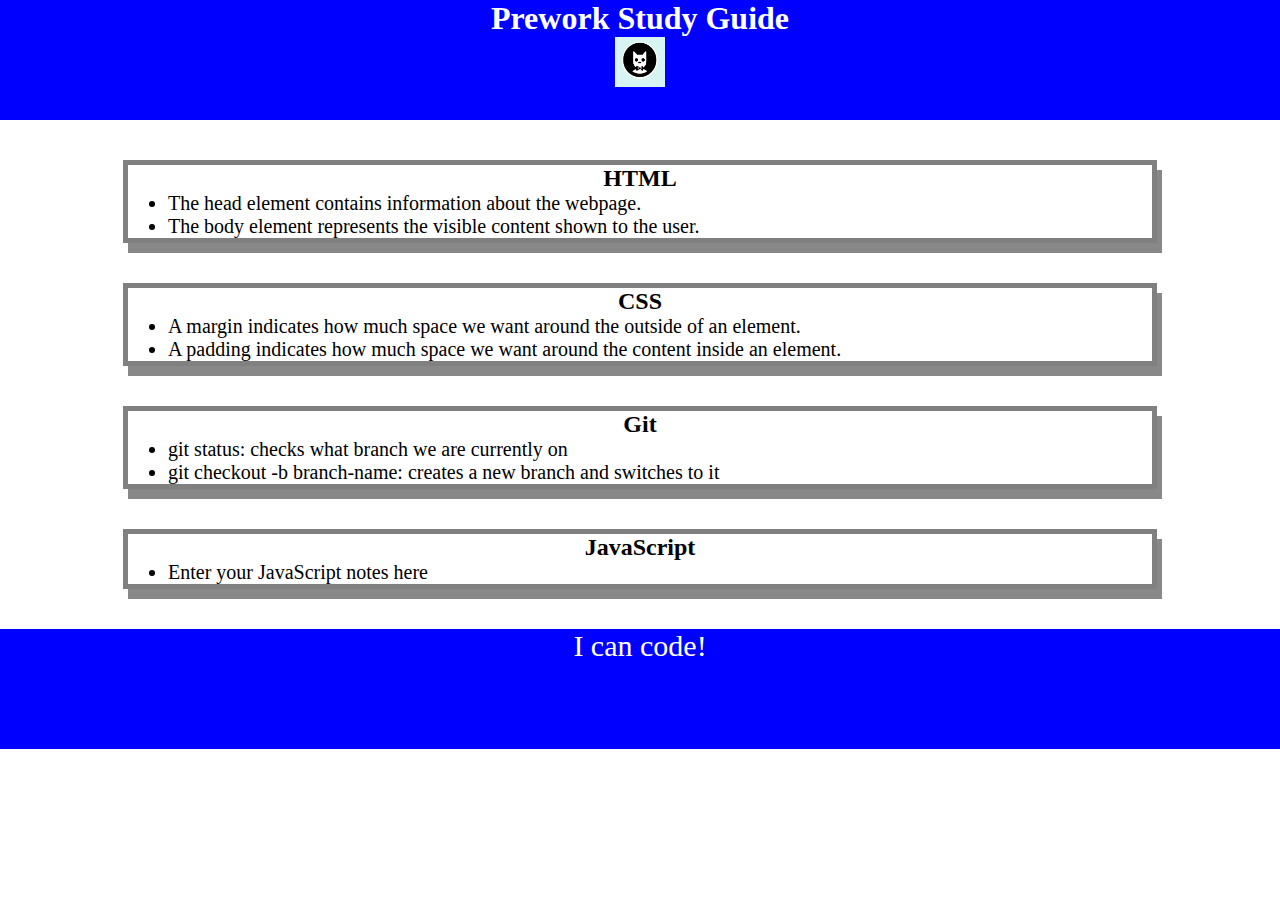
==== index.html @ 6e1350f5 "added CSS to project" ====
<!DOCTYPE html>
<html lang="en">
  <head>
    <meta charset="UTF-8" />
    <meta http-equiv="X-UA-Compatible" content="IE=edge" />
    <meta name="viewport" content="width=device-width, initial-scale=1.0" />
    <link rel="stylesheet" href="./assets/style.css">
    <title>Prework Study Guide</title>
  </head>
  <body>
    <header id="header">
      <h1>Prework Study Guide</h1>
      <img src="./assets/bowtie-cat.png" alt="Profile image of cat wearing a bow tie." />
    </header>
    <main>
      <section class="card" id="html-section">
        <h2>HTML</h2>
        <ul>
          <li>The head element contains information about the webpage.</li>
          <li>The body element represents the visible content shown to the user.</li>
        </ul>
      </section>
   
      <section class="card" id="css-section">
        <h2>CSS</h2>
     <ul>
      <li>A margin indicates how much space we want around the outside of an element.</li>
      <li>A padding indicates how much space we want around the content inside an element.</li>
     </ul>
      </section>
   
      <section class="card" id="git-section">
        <h2>Git</h2>
     <ul>
      <li>git status: checks what branch we are currently on</li>
      <li>git checkout -b branch-name: creates a new branch and switches to it</li>
     </ul>
      </section>
   
      <section class="card" id="javascript-section">
        <h2>JavaScript</h2>
     <ul>
       <li>Enter your JavaScript notes here</li>
     </ul>
      </section>
    </main>

    <footer>
      <p>I can code!</p>
    </footer>
  </body>
</html>
---- assets/style.css ----
* {
    margin: 0;
    padding: 0;
}


header,
footer {
    width: 100%;
    height: 120px;
    background-color: blue;
    color: white;
}


h1,
h2 {
    text-align: center;
}


img {
    display: block;
    height: 50px;
    width: 50px;
    margin-left: auto;
    margin-right: auto;
}


ul {
    padding-left: 40px;
    font-size: 20px;
}


p {
    text-align: center;
    font-size: 30px;
  }


  .card {
    width: 80%;
    margin: 40px auto;
    border: 5px solid gray;
    box-shadow: 5px 10px #888888;
  }
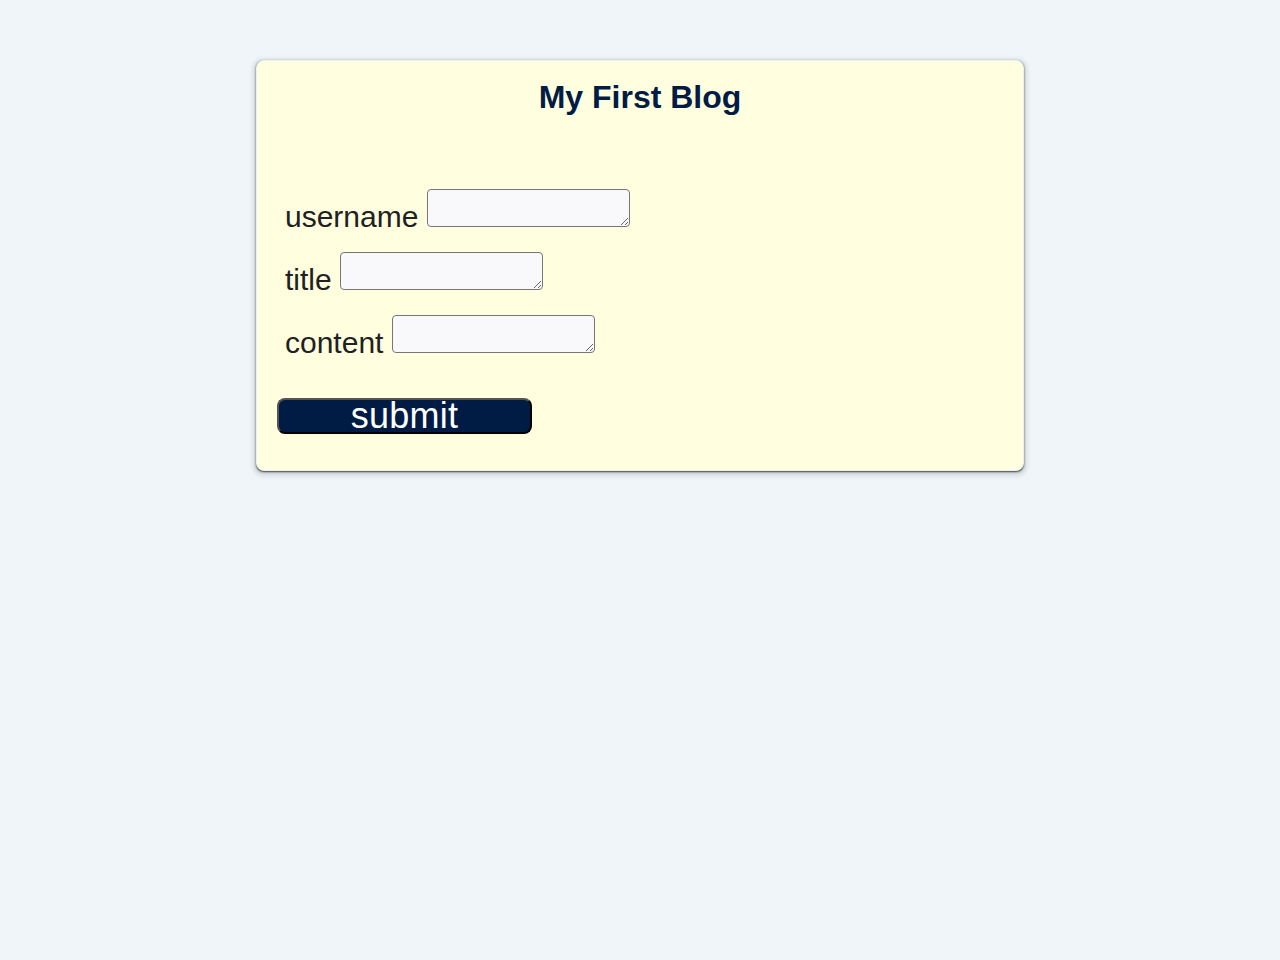
==== commit 944dc856: "Update index.html" ====
--- a/index.html
+++ b/index.html
@@ -2,51 +2,51 @@
 <html lang="en">
   <head>
     <meta charset="UTF-8" />
-    <meta http-equiv="X-UA-Compatible" content="IE=edge" />
     <meta name="viewport" content="width=device-width, initial-scale=1.0" />
-    <link rel="stylesheet" href="./assets/style.css">
-    <title>Prework Study Guide</title>
+    <meta http-equiv="X-UA-Compatible" content="ie=edge" />
+    <title>My First Blog</title>
+
+    <link rel="stylesheet" href="./assets/css/styles.css" />
+    <link rel="stylesheet" href="./assets/css/form.css" />
+
+    <script defer src="./assets/js/logic.js" type="text/javascript"></script>
+    <script defer src="./assets/js/form.js" type="text/javascript"></script>
   </head>
-  <body>
-    <header id="header">
-      <h1>Prework Study Guide</h1>
-      <img src="./assets/bowtie-cat.png" alt="Profile image of cat wearing a bow tie." />
-    </header>
-    <main>
-      <section class="card" id="html-section">
-        <h2>HTML</h2>
+<body>
+  <!-- TODO: Create landing page elements to match the mock-up provided. At the very least, include the following elements. -->
+
+  <!-- A form element that contains the following: -->
+
+    <!-- An input element whose label and id are `username` -->
+
+    <!-- An input element whose label and id are `title` -->
+
+    <!-- A textarea element whose label and id are `content` -->
+
+    <!-- A p element whose id is `error` -->
+    <div class="card">
+      <h2>My First Blog</h2>
+      <form>
         <ul>
-          <li>The head element contains information about the webpage.</li>
-          <li>The body element represents the visible content shown to the user.</li>
+          <li>
+            <label for="username">username</label>
+            <textarea id="username" name="username"></textarea>
+          </li>
+          <li>
+            <label for="title">title</label>
+            <textarea id="title" name="title"></textarea>
+          </li>
+          <li>
+            <label for="content">content</label>
+            <textarea id="content" name="content"></textarea>
+          </li>
         </ul>
-      </section>
-   
-      <section class="card" id="css-section">
-        <h2>CSS</h2>
-     <ul>
-      <li>A margin indicates how much space we want around the outside of an element.</li>
-      <li>A padding indicates how much space we want around the content inside an element.</li>
-     </ul>
-      </section>
-   
-      <section class="card" id="git-section">
-        <h2>Git</h2>
-     <ul>
-      <li>git status: checks what branch we are currently on</li>
-      <li>git checkout -b branch-name: creates a new branch and switches to it</li>
-     </ul>
-      </section>
-   
-      <section class="card" id="javascript-section">
-        <h2>JavaScript</h2>
-     <ul>
-       <li>Enter your JavaScript notes here</li>
-     </ul>
-      </section>
-    </main>
+        <button id="submit">submit</button>
+      </form>
+      <h3 class="message"></h3>
+    </div>
+    <script src="./assets/js/script.js"></script>
 
-    <footer>
-      <p>I can code!</p>
-    </footer>
-  </body>
+    
+</body>
 </html>
--- a/assets/css/styles.css
+++ b/assets/css/styles.css
@@ -0,0 +1,131 @@
+/*
+  Resets
+*/
+*,
+*:before,
+*:after {
+  margin: 0;
+  padding: 0;
+  box-sizing: border-box;
+}
+
+html {
+  height: 100%;
+}
+
+body {
+  min-height: 100%;
+  line-height: 1;
+  font-family: sans-serif;
+}
+
+​h1,
+h2,
+h3,
+h4,
+h5,
+h6 {
+  font-size: 100%;
+}
+
+​input,
+select,
+option,
+optgroup,
+textarea,
+button,
+pre,
+code {
+  font-size: 100%;
+  font-family: inherit;
+}
+
+​ol,
+ul {
+  list-style: none;
+}
+
+/*
+  General Styles
+*/
+/*
+  Universal
+*/
+:root {
+  --light: #fff;
+  --light-accent: #f9f9fb;
+  --dark: #000;
+  --dark-accent: #222;
+  --dark-accent-action: #111;
+  --action: #563d7c;
+  --action-accent: #8570a5;
+  --disabled: #aaa;
+  --error: #ff0022;
+  --circle-color: #ffb100;
+}
+
+* {
+  transition: background-color ease-in .5s;
+}
+
+/*
+  Tags
+*/
+header {
+  display: flex;
+  flex-flow: row wrap;
+  justify-content: space-between;
+}
+
+header,
+footer {
+  padding: 2rem;
+}
+
+main {
+  height: calc(100vh - 6rem);
+  display: flex;
+  justify-content: center;
+  align-items: stretch;
+  border-top: double 1rem;
+}
+
+/*
+  Classes
+*/
+.dark header,
+.dark footer {
+  background-color: var(--dark);
+  color: var(--light);
+}
+
+
+.dark main {
+  background-color: var(--dark-accent);
+  color: var(--light);
+  border-top: solid .5rem var(--disabled);
+}
+
+.light header,
+.light footer {
+  background-color: var(--light);
+  color: var(--dark);
+}
+
+.light main {
+  background-color: var(--light-accent);
+  color: var(--dark);
+}
+
+/*
+  IDs
+*/
+#toggle {
+  font-size: 1.52em;
+  margin: 0;
+  padding: 0;
+  background: transparent;
+  border: none;
+  cursor: pointer;
+  text-shadow: 0px 0px .5rem var(--light-accent);
+}
--- a/assets/css/form.css
+++ b/assets/css/form.css
@@ -0,0 +1,177 @@
+/*
+  Form Styles
+*/
+
+/*
+  Tags
+*/
+aside {
+  background: linear-gradient(
+    var(--light-accent), 
+    var(--circle-color), 
+    var(--dark-accent)
+  );
+  clip-path: circle(20rem at center);
+  display: flex;
+  justify-content: right;
+  align-items: center;
+}
+
+aside, 
+section {
+  flex: 1 1 50%;
+}
+
+aside > h2 {
+  font-size: 4rem;
+  color: white;
+  text-shadow: 1px 1px 1px var(--dark-accent);
+}
+
+form {
+  display: flex;
+  flex-flow: column wrap;
+  position: relative;
+}
+
+form > *:not(label) {
+  margin: 1rem 0;
+  padding: 0.5rem;
+}
+
+h2 {
+  text-align: center;
+  font-size: 2rem;
+  margin-bottom: 2rem;
+}
+
+input[type=submit] {
+  padding: 1rem;
+  cursor: pointer;
+  font-weight: bold;
+  font-size: 1rem;
+  background-color: var(--dark);
+  color: var(--light);
+}
+
+input[type=submit]:active {
+  box-shadow: 1px 1px 1px 1px rgba(0, 0, 0, .5);
+  background-color: var(--dark-accent);
+}
+
+input[type=submit]:hover {
+  border-style: inset;
+  background-color: var(--dark-accent-action);
+}
+
+input,
+textarea {
+  border-radius: 4px;
+  border-width: 1px;
+  font-size: 1rem;
+  background-color: var(--light-accent);
+}
+
+section {
+  padding: 2rem;
+  display: flex;
+  align-items: stretch;
+  flex-flow: column wrap;
+  justify-content: center;
+  border-left: double 1rem;
+}
+
+/*
+  Classes
+*/
+.dark section {
+  border-left: solid .5rem var(--disabled);
+}
+
+/*
+  IDs
+*/
+#error {
+  color: var(--error);
+  opacity: .75;
+  position: absolute;
+  bottom: -2rem;
+}
+*,
+*::before,
+*::after {
+  box-sizing: border-box;
+}
+
+body {
+  font-size: 30px;
+  font-family: "Roboto", sans-serif;
+  background-color: #eff5f8;
+  color: #001b44;
+}
+
+h2,
+h3 {
+  text-align: center;
+}
+
+li {
+  list-style: none;
+  margin-top: 20px;
+  display: block;
+}
+
+button {
+  background-color: #001b44;
+  border-radius: 8px;
+  color: #fff;
+  cursor: pointer;
+  font-size: 1.2em;
+  letter-spacing: 0.21px;
+  line-height: 16px;
+  max-width: 255px;
+  padding: 20px 52px;
+  text-align: center;
+  transition-duration: 0.15s;
+  transition-property: background-color;
+  transition-timing-function: linear;
+  margin: 0.6em auto;
+  display: block;
+}
+
+label {
+  color: #212121;
+}
+
+select {
+  font-size: 30px;
+  width: 100%;
+  margin-top: 10px;
+  background-color: whitesmoke;
+}
+
+.card {
+  background-color:	#FFFFE0;
+  border: 1px solid #eceff1;
+  border-radius: 8px;
+  box-shadow: rgba(60, 64, 67, 2) 0 1px 2px 0,
+    rgba(60, 64, 67, 0.15) 0 2px 4px 3px;
+  margin: 60px auto;
+  padding: 20px;
+  width: 60vw;
+  display: block;
+}
+
+.card::after {
+  content: "";
+  display: block;
+  clear: both;
+}
+
+#msg {
+  display: block;
+  min-height: 100px;
+  width: 100%;
+  margin-top: 10px;
+  background-color: whitesmoke;
+}
